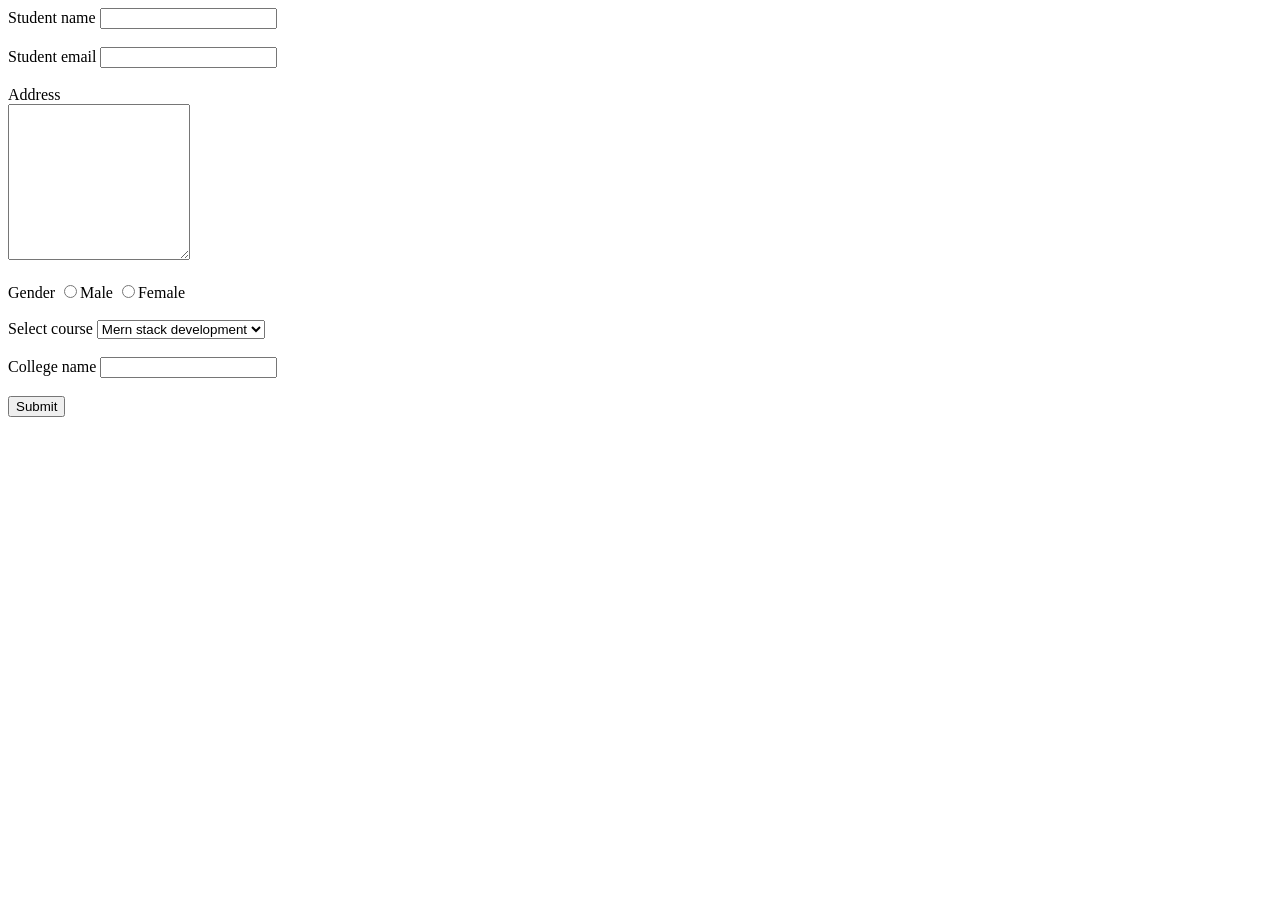
==== SECTION 1/admissionform.html @ 37d40a79 "student admission Form" ====
<!DOCTYPE html>
<html lang="en">
<head>
    <meta charset="UTF-8">
    <meta name="viewport" content="width=device-width, initial-scale=1.0">
    <title>student admission form</title>
</head>
<body>
    <form>
        <label>Student name</label>
        <input type="text" minlength="5">

        <br><br>

        <label >Student email</label>
        <input type="email" required>

        <br><br>

        <label >Address</label>
        <br>
        <textarea rows="10"></textarea>

         <br><br>

         <label >Gender</label>
         <input type="radio" name="gender">Male
         <input type="radio" name="gender">Female

         <br><br>

         <label >Select course</label>
         <select >
            <option>Mern stack development</option>
            <option>Data analytics</option>
            <option>Cloud computing</option>
            <option>Artificial intelligence</option>
            <option>Github</option>
         </select>

         <br><br>
         <label>College name</label>
         <input type="text" list="college">
         <datalist id="college">
            <option>BBD</option>
            <option>LU</option>
            <option>SRMU</option>
            <option>IU</option>
            
         </datalist>
         <br><br>
        <button type="submit">Submit</button>



    </form>
</body>
</html>
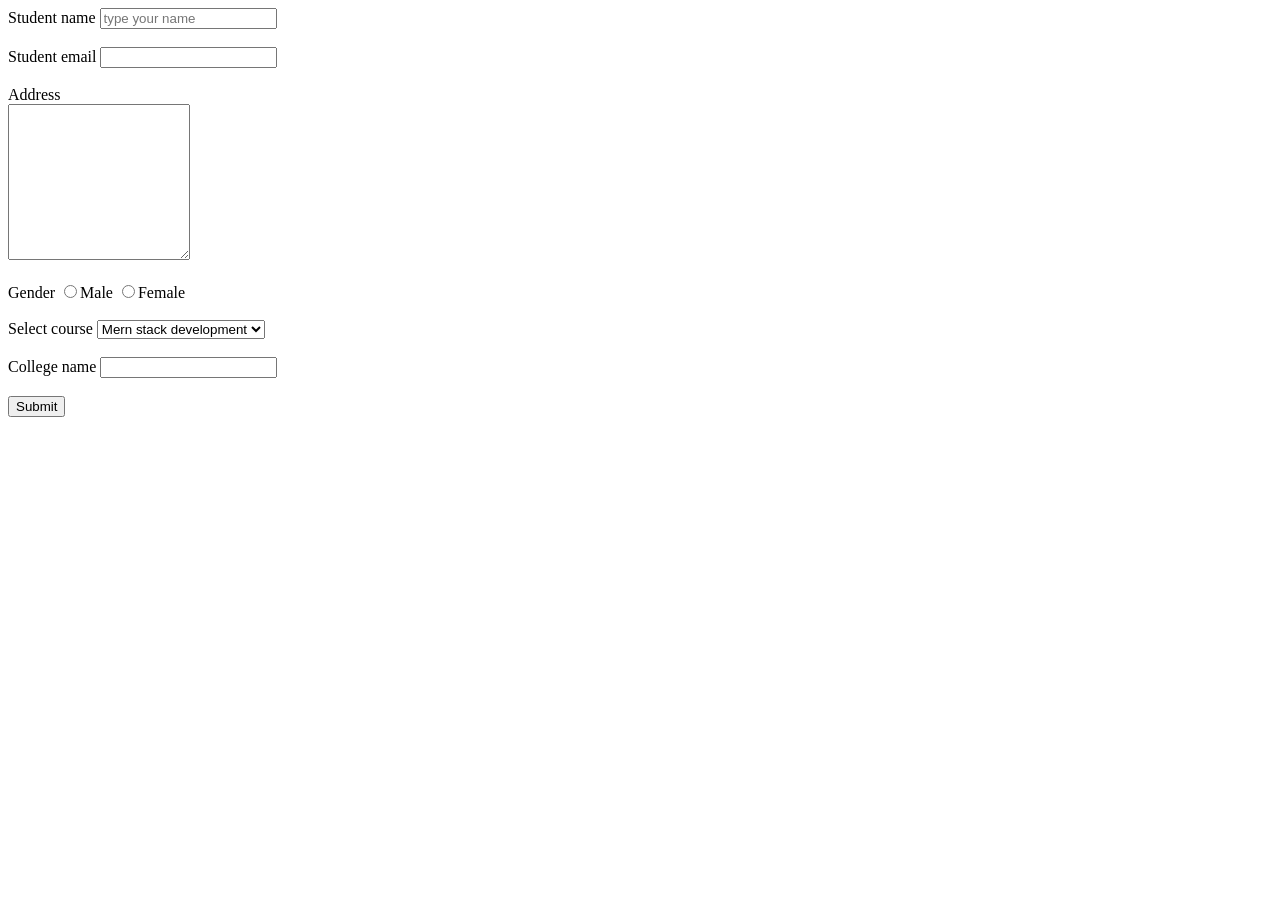
==== commit 22fcd9c7: "basic tags practise" ====
--- a/SECTION 1/admissionform.html
+++ b/SECTION 1/admissionform.html
@@ -8,7 +8,7 @@
 <body>
     <form>
         <label>Student name</label>
-        <input type="text" minlength="5">
+        <input type="text" minlength="5" placeholder="type your name">
 
         <br><br>
 
@@ -24,8 +24,8 @@
          <br><br>
 
          <label >Gender</label>
-         <input type="radio" name="gender">Male
-         <input type="radio" name="gender">Female
+         <input type="radio" value="male" name="gender">Male
+         <input type="radio" value="female" name="gender">Female
 
          <br><br>
 
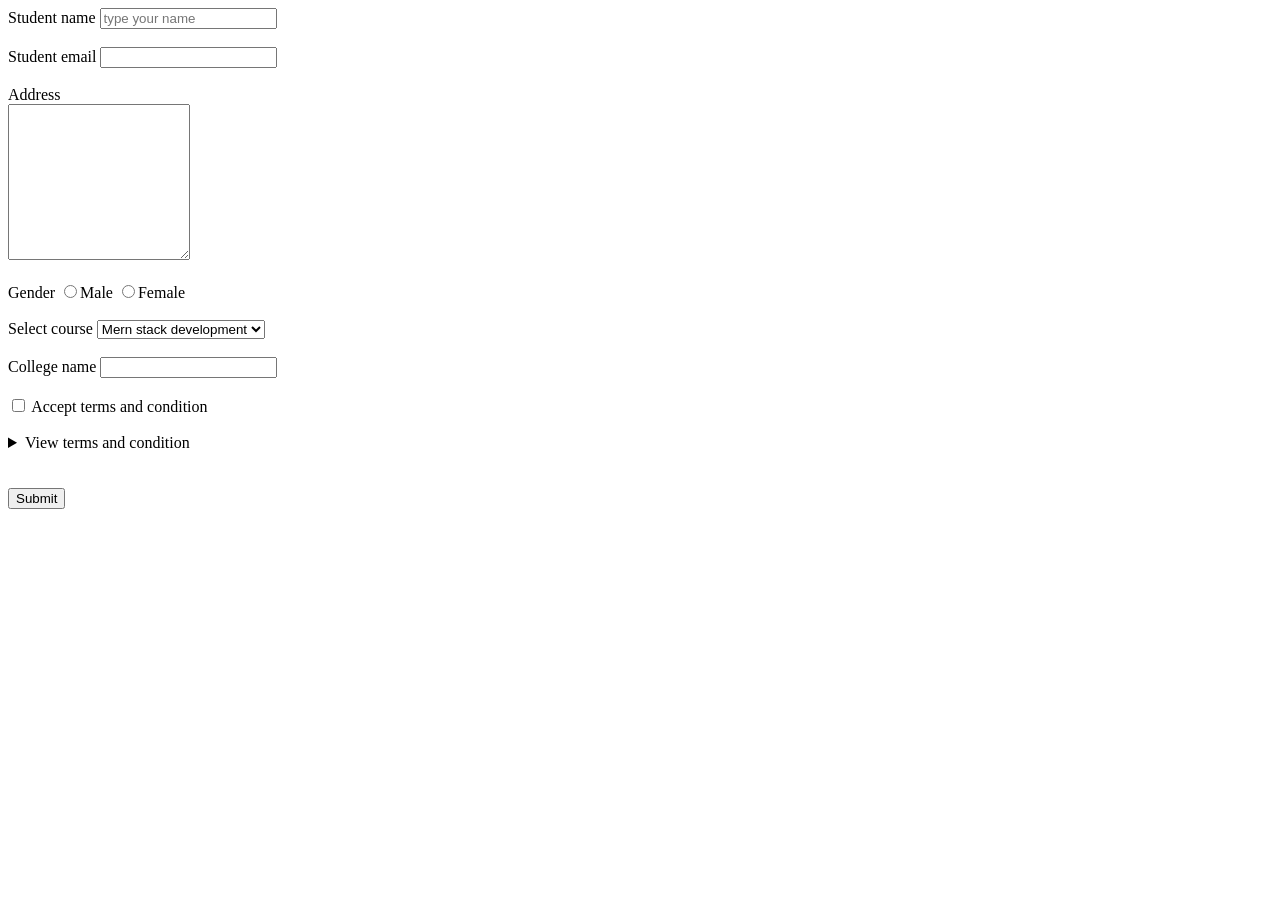
==== commit 966d5ac8: "basic css" ====
--- a/SECTION 1/admissionform.html
+++ b/SECTION 1/admissionform.html
@@ -1,10 +1,12 @@
 <!DOCTYPE html>
 <html lang="en">
+
 <head>
     <meta charset="UTF-8">
     <meta name="viewport" content="width=device-width, initial-scale=1.0">
     <title>student admission form</title>
 </head>
+
 <body>
     <form>
         <label>Student name</label>
@@ -12,47 +14,56 @@
 
         <br><br>
 
-        <label >Student email</label>
+        <label>Student email</label>
         <input type="email" required>
 
         <br><br>
 
-        <label >Address</label>
+        <label>Address</label>
         <br>
         <textarea rows="10"></textarea>
 
-         <br><br>
+        <br><br>
 
-         <label >Gender</label>
-         <input type="radio" value="male" name="gender">Male
-         <input type="radio" value="female" name="gender">Female
+        <label>Gender</label>
+        <input type="radio" value="male" name="gender">Male
+        <input type="radio" value="female" name="gender">Female
 
-         <br><br>
+        <br><br>
 
-         <label >Select course</label>
-         <select >
+        <label>Select course</label>
+        <select>
             <option>Mern stack development</option>
             <option>Data analytics</option>
             <option>Cloud computing</option>
             <option>Artificial intelligence</option>
             <option>Github</option>
-         </select>
+        </select>
 
-         <br><br>
-         <label>College name</label>
-         <input type="text" list="college">
-         <datalist id="college">
+        <br><br>
+        <label>College name</label>
+        <input type="text" list="college">
+        <datalist id="college">
             <option>BBD</option>
             <option>LU</option>
             <option>SRMU</option>
             <option>IU</option>
-            
-         </datalist>
-         <br><br>
+
+        </datalist>
+        <br><br>
+        <input type="checkbox">
+        <label> Accept terms and condition</label>
+        <br><br>
+        <details>
+            <summary>View terms and condition</summary>
+            <p>Lorem ipsum dolor sit amet.</p>
+        </details>
+        <br><br>
         <button type="submit">Submit</button>
 
 
 
     </form>
 </body>
+
 </html>
